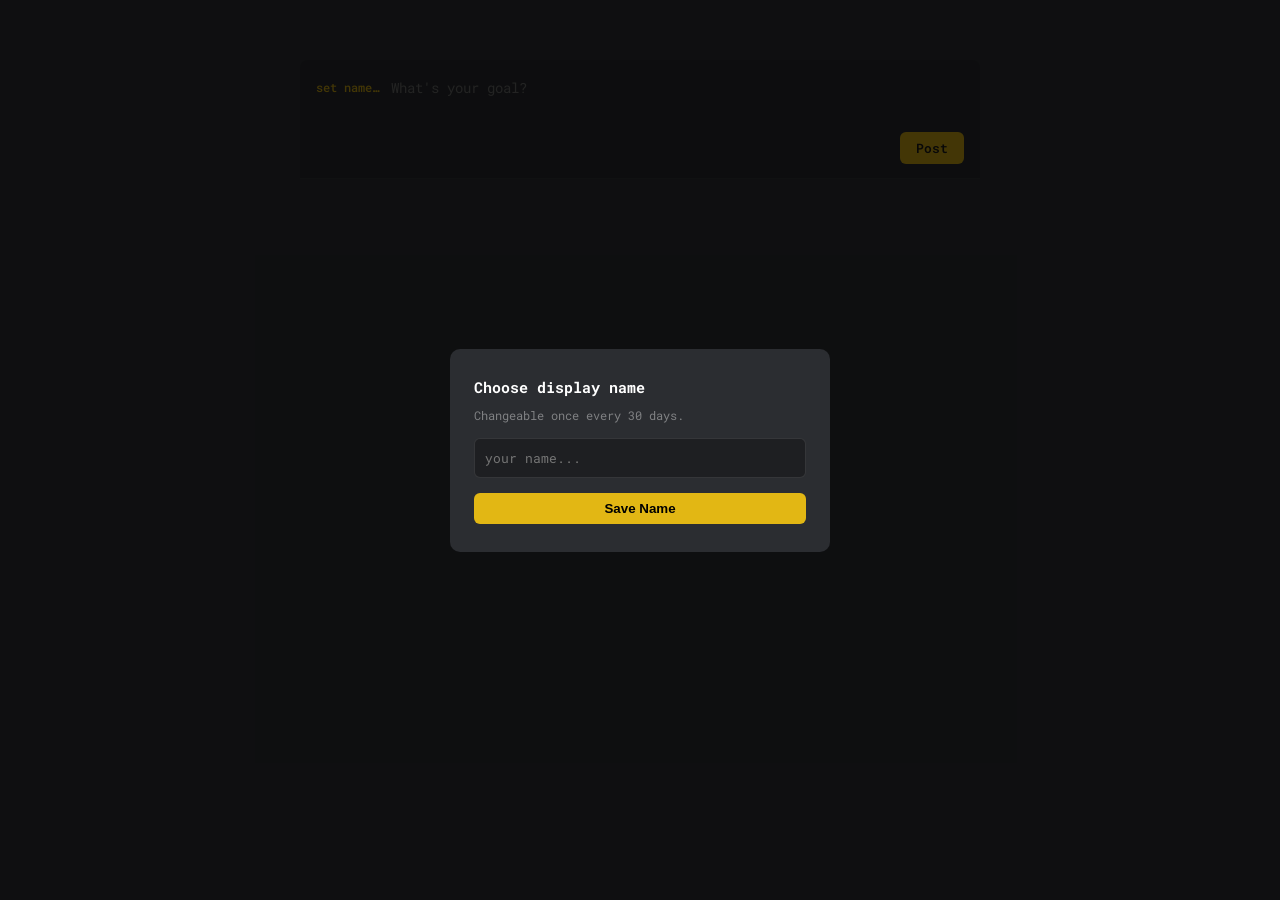
==== posts/index.html @ cc67e6bc "Update index.html" ====
<!DOCTYPE html>
<html lang="en">
<head>
  <meta charset="UTF-8" />
  <meta name="viewport" content="width=device-width, initial-scale=1.0"/>
  <title>Monkeytype Goals</title>
  <link rel="icon" type="image/png" href="/images/mtg.png">
  <link href="https://fonts.googleapis.com/css2?family=Roboto+Mono:wght@300;400;500;600&display=swap" rel="stylesheet"/>
  <style>
    *, *::before, *::after { box-sizing: border-box; margin: 0; padding: 0; }

    body {
      background-color: #313338;
      font-family: 'Roboto Mono', monospace;
      min-height: 100vh;
      display: flex;
      flex-direction: column;
      align-items: center;
      padding: 60px 20px 100px;
    }

    .container {
      width: 100%;
      max-width: 680px;
      display: flex;
      flex-direction: column;
    }

    /* ── Compose (Old Design Style) ── */
    #compose {
      background: #2b2d31;
      border-radius: 8px 8px 0 0;
      padding: 14px 16px;
      display: flex;
      flex-direction: column;
      gap: 10px;
      border-bottom: 1px solid rgba(255,255,255,0.06);
      margin-bottom: 2px;
    }
    #compose-top { display: flex; align-items: flex-start; gap: 12px; }
    #compose-name {
      color: #e2b714;
      font-size: 0.78rem;
      font-weight: 500;
      white-space: nowrap;
      padding-top: 5px;
      flex-shrink: 0;
      cursor: pointer;
    }
    #compose textarea {
      flex: 1;
      background: transparent;
      border: none;
      outline: none;
      color: #fff;
      font-family: 'Roboto Mono', monospace;
      font-size: 0.88rem;
      resize: none;
      min-height: 42px;
      line-height: 1.6;
      padding-top: 3px;
    }
    #compose-footer { display: flex; align-items: center; justify-content: space-between; }
    #reply-hint { color: #e2b714; font-size: 0.7rem; font-weight: 500; }
    #post-btn {
      background: #e2b714;
      border: none;
      border-radius: 6px;
      color: #1a1a1a;
      cursor: pointer;
      font-family: 'Roboto Mono', monospace;
      font-size: 0.82rem;
      font-weight: 600;
      padding: 7px 16px;
    }

    /* ── Feed & Post Cards (Old Design Style) ── */
    .post-card {
      background: #2b2d31;
      padding: 14px 16px;
      border-bottom: 1px solid rgba(255,255,255,0.06);
    }
    .post-header { display: flex; justify-content: space-between; }
    .post-name { color: #e2b714; font-size: 0.78rem; font-weight: 500; margin-bottom: 5px; }
    .post-content { color: #fff; font-size: 0.88rem; line-height: 1.65; white-space: pre-wrap; }
    .post-time { color: rgba(255,255,255,0.25); font-size: 0.7rem; margin-top: 7px; }

    /* ── Nesting Logic ── */
    .replies-container {
      margin-left: 24px;
      border-left: 2px solid rgba(255,255,255,0.05);
      margin-top: 10px;
    }
    .reply-card {
        padding: 10px 16px;
        background: rgba(0,0,0,0.1);
        border-bottom: 1px solid rgba(255,255,255,0.03);
    }
    .view-more-btn {
        color: #e2b714;
        font-size: 0.7rem;
        padding: 10px 16px;
        cursor: pointer;
        opacity: 0.6;
    }
    .view-more-btn:hover { opacity: 1; }

    .reply-icon { width: 14px; height: 14px; fill: rgba(255,255,255,0.2); cursor: pointer; transition: 0.2s; }
    .reply-icon:hover { fill: #e2b714; }

    /* ── Name Modal ── */
    #name-modal-overlay {
      position: fixed; inset: 0; background: rgba(0,0,0,0.7);
      display: flex; align-items: center; justify-content: center; z-index: 100;
    }
    #name-modal {
      background: #2b2d31; border-radius: 10px; padding: 28px 24px; width: 380px;
    }
    #name-input {
      width: 100%; background: #1e1f22; border: 1px solid rgba(255,255,255,0.1);
      border-radius: 6px; color: #fff; padding: 10px; font-family: 'Roboto Mono'; outline: none;
    }
  </style>
</head>
<body>

<div class="container">
  <div id="compose">
    <div id="compose-top">
      <span id="compose-name" onclick="handleNameClick()">set name…</span>
      <textarea id="compose-ta" placeholder="What's your goal?" maxlength="280"></textarea>
    </div>
    <div id="compose-footer">
      <span id="reply-hint"></span>
      <button id="post-btn">Post</button>
    </div>
  </div>

  <div id="posts-feed"></div>
</div>

<div id="name-modal-overlay" style="display:none;">
  <div id="name-modal">
    <h2 style="color:#fff; font-size:0.95rem; margin-bottom:10px;">Choose display name</h2>
    <p style="color:rgba(255,255,255,0.4); font-size:0.75rem; margin-bottom:15px;">Changeable once every 30 days.</p>
    <input id="name-input" type="text" maxlength="20" placeholder="your name...">
    <button id="save-name-btn" style="background:#e2b714; border:none; padding:8px 15px; border-radius:6px; margin-top:15px; cursor:pointer; width:100%; font-weight:600;">Save Name</button>
  </div>
</div>

<script>
  const sbUrl = "sburl";
  const sbKey = "sbkey";
  const NAME_KEY = 'mtg_user_name';
  const DATE_KEY = 'mtg_name_date';

  let myName = localStorage.getItem(NAME_KEY) || '';
  let replyingTo = null;

  function sbHeaders() {
    return { "apikey": sbKey, "Authorization": `Bearer ${sbKey}`, "Content-Type": "application/json" };
  }

  // --- Name Lock ---
  function handleNameClick() {
    if (replyingTo) { cancelReply(); return; }
    const last = localStorage.getItem(DATE_KEY);
    if (last) {
      const diff = (Date.now() - parseInt(last)) / (1000 * 60 * 60 * 24);
      if (diff < 30) {
        alert(`Name locked. Wait ${Math.ceil(30 - diff)} more days.`);
        return;
      }
    }
    document.getElementById('name-modal-overlay').style.display = 'flex';
  }

  document.getElementById('save-name-btn').onclick = () => {
    const val = document.getElementById('name-input').value.trim();
    if (val) {
      localStorage.setItem(NAME_KEY, val);
      localStorage.setItem(DATE_KEY, Date.now().toString());
      myName = val;
      document.getElementById('compose-name').textContent = myName;
      document.getElementById('name-modal-overlay').style.display = 'none';
    }
  };

  // --- Reply Logic ---
  function startReply(id, name) {
    replyingTo = id;
    document.getElementById('reply-hint').textContent = `replying to ${name}`;
    document.getElementById('compose-name').textContent = "cancel";
    document.getElementById('compose-ta').focus();
  }

  function cancelReply() {
    replyingTo = null;
    document.getElementById('reply-hint').textContent = "";
    document.getElementById('compose-name').textContent = myName;
  }

  // --- Feed Logic ---
  async function loadFeed() {
    const res = await fetch(`${sbUrl}/rest/v1/posts?select=*&order=created_at.desc`, { headers: sbHeaders() });
    const all = await res.json();
    const mainPosts = all.filter(p => !p.parent_id);
    const replies = all.filter(p => p.parent_id);
    
    const feed = document.getElementById('posts-feed');
    feed.innerHTML = '';
    
    mainPosts.forEach(post => {
      const postReplies = replies.filter(r => r.parent_id === post.id).reverse();
      const card = document.createElement('div');
      card.className = 'post-card';
      
      const sliced = postReplies.slice(0, 5);
      const hidden = postReplies.slice(5);

      card.innerHTML = `
        <div class="post-header">
          <div class="post-name">${post.display_name}</div>
          <svg class="reply-icon" onclick="startReply(${post.id}, '${post.display_name}')" viewBox="0 0 24 24"><path d="M20,3H4A2,2,0,0,0,2,5V22l5.36-5H20a2,2,0,0,0,2-2V5A2,2,0,0,0,20,3Z"></path></svg>
        </div>
        <div class="post-content">${post.content}</div>
        <div class="post-time">${new Date(post.created_at).toLocaleString()}</div>
        <div class="replies-container">
          ${sliced.map(r => `<div class="reply-card"><div class="post-name">${r.display_name}</div><div class="post-content">${r.content}</div></div>`).join('')}
          <div id="hidden-${post.id}" style="display:none;">
            ${hidden.map(r => `<div class="reply-card"><div class="post-name">${r.display_name}</div><div class="post-content">${r.content}</div></div>`).join('')}
          </div>
          ${hidden.length > 0 ? `<div class="view-more-btn" onclick="document.getElementById('hidden-${post.id}').style.display='block'; this.style.display='none'">+ View ${hidden.length} more replies</div>` : ''}
        </div>
      `;
      feed.appendChild(card);
    });
  }

  document.getElementById('post-btn').onclick = async () => {
    const text = document.getElementById('compose-ta').value.trim();
    if (!text || !myName) return;
    await fetch(`${sbUrl}/rest/v1/posts`, {
      method: 'POST',
      headers: sbHeaders(),
      body: JSON.stringify({ display_name: myName, content: text, parent_id: replyingTo })
    });
    location.reload();
  };

  if (!myName) document.getElementById('name-modal-overlay').style.display = 'flex';
  else document.getElementById('compose-name').textContent = myName;
  loadFeed();
</script>
</body>
</html>
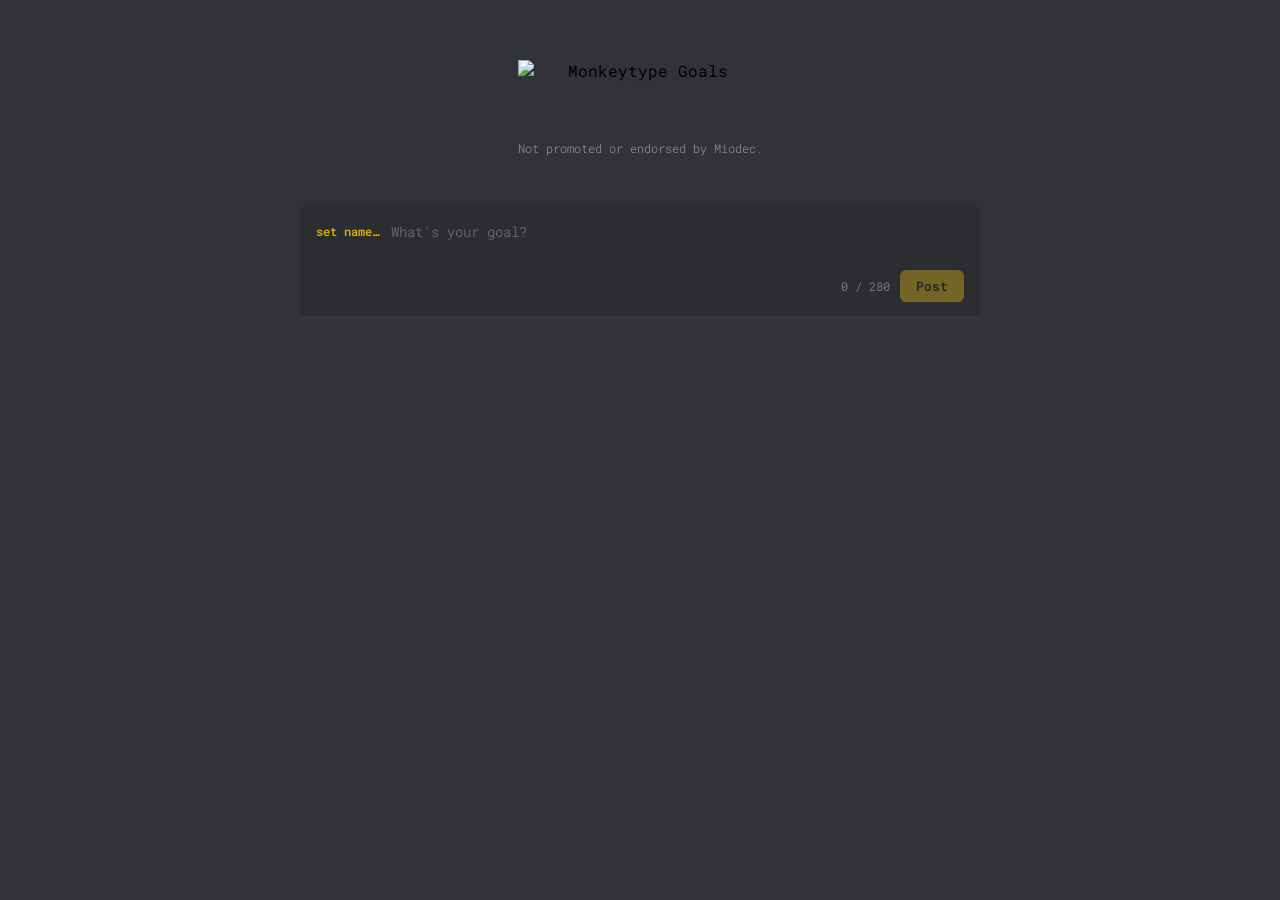
==== commit b93a8b6d: "Update index.html" ====
--- a/posts/index.html
+++ b/posts/index.html
@@ -8,249 +8,610 @@
   <link href="https://fonts.googleapis.com/css2?family=Roboto+Mono:wght@300;400;500;600&display=swap" rel="stylesheet"/>
   <style>
     *, *::before, *::after { box-sizing: border-box; margin: 0; padding: 0; }
-
-    body {
-      background-color: #313338;
-      font-family: 'Roboto Mono', monospace;
-      min-height: 100vh;
-      display: flex;
-      flex-direction: column;
-      align-items: center;
-      padding: 60px 20px 100px;
-    }
-
-    .container {
-      width: 100%;
-      max-width: 680px;
-      display: flex;
-      flex-direction: column;
-    }
-
-    /* ── Compose (Old Design Style) ── */
-    #compose {
-      background: #2b2d31;
-      border-radius: 8px 8px 0 0;
-      padding: 14px 16px;
-      display: flex;
-      flex-direction: column;
-      gap: 10px;
-      border-bottom: 1px solid rgba(255,255,255,0.06);
-      margin-bottom: 2px;
-    }
+    body { background-color: #313338; font-family: 'Roboto Mono', monospace; min-height: 100vh; display: flex; flex-direction: column; align-items: center; padding: 60px 20px 100px; }
+    header { text-align: center; margin-bottom: 48px; }
+    header .logo { height: 70px; width: auto; margin-bottom: 10px; display: block; margin-left: auto; margin-right: auto; }
+    header p { color: rgba(255,255,255,0.5); font-size: 0.78rem; font-weight: 300; }
+    .container { width: 100%; max-width: 680px; display: flex; flex-direction: column; }
+
+    /* Compose */
+    #compose { background: #2b2d31; border-radius: 8px 8px 0 0; padding: 14px 16px; display: flex; flex-direction: column; gap: 10px; border-bottom: 1px solid rgba(255,255,255,0.06); margin-bottom: 2px; }
     #compose-top { display: flex; align-items: flex-start; gap: 12px; }
-    #compose-name {
-      color: #e2b714;
-      font-size: 0.78rem;
-      font-weight: 500;
-      white-space: nowrap;
-      padding-top: 5px;
-      flex-shrink: 0;
-      cursor: pointer;
-    }
-    #compose textarea {
-      flex: 1;
-      background: transparent;
-      border: none;
-      outline: none;
-      color: #fff;
-      font-family: 'Roboto Mono', monospace;
-      font-size: 0.88rem;
-      resize: none;
-      min-height: 42px;
-      line-height: 1.6;
-      padding-top: 3px;
-    }
-    #compose-footer { display: flex; align-items: center; justify-content: space-between; }
-    #reply-hint { color: #e2b714; font-size: 0.7rem; font-weight: 500; }
-    #post-btn {
-      background: #e2b714;
-      border: none;
-      border-radius: 6px;
-      color: #1a1a1a;
-      cursor: pointer;
-      font-family: 'Roboto Mono', monospace;
-      font-size: 0.82rem;
-      font-weight: 600;
-      padding: 7px 16px;
-    }
-
-    /* ── Feed & Post Cards (Old Design Style) ── */
-    .post-card {
-      background: #2b2d31;
-      padding: 14px 16px;
-      border-bottom: 1px solid rgba(255,255,255,0.06);
-    }
-    .post-header { display: flex; justify-content: space-between; }
+    #compose-name { color: #e2b714; font-size: 0.78rem; font-weight: 500; white-space: nowrap; padding-top: 5px; flex-shrink: 0; cursor: pointer; user-select: none; }
+    #compose-name:hover { text-decoration: underline; }
+    #compose textarea { flex: 1; background: transparent; border: none; outline: none; color: #fff; font-family: 'Roboto Mono', monospace; font-size: 0.88rem; resize: none; min-height: 42px; line-height: 1.6; padding-top: 3px; }
+    #compose textarea::placeholder { color: rgba(255,255,255,0.25); }
+    #compose-footer { display: flex; align-items: center; justify-content: flex-end; gap: 10px; }
+    #compose-counter { color: rgba(255,255,255,0.35); font-size: 0.72rem; }
+    #post-btn { background: #e2b714; border: none; border-radius: 6px; color: #1a1a1a; cursor: pointer; font-family: 'Roboto Mono', monospace; font-size: 0.82rem; font-weight: 600; padding: 7px 16px; transition: opacity 0.2s; }
+    #post-btn:hover { opacity: 0.85; }
+    #post-btn:disabled { opacity: 0.4; cursor: not-allowed; }
+
+    /* Feed */
+    #posts-feed { display: flex; flex-direction: column; }
+    .post-card { background: #2b2d31; padding: 14px 16px; border-bottom: 1px solid rgba(255,255,255,0.06); animation: fadeIn 0.2s ease; }
     .post-name { color: #e2b714; font-size: 0.78rem; font-weight: 500; margin-bottom: 5px; }
-    .post-content { color: #fff; font-size: 0.88rem; line-height: 1.65; white-space: pre-wrap; }
+    .post-content { color: #fff; font-size: 0.88rem; line-height: 1.65; word-break: break-word; white-space: pre-wrap; }
     .post-time { color: rgba(255,255,255,0.25); font-size: 0.7rem; margin-top: 7px; }
 
-    /* ── Nesting Logic ── */
-    .replies-container {
-      margin-left: 24px;
-      border-left: 2px solid rgba(255,255,255,0.05);
-      margin-top: 10px;
-    }
-    .reply-card {
-        padding: 10px 16px;
-        background: rgba(0,0,0,0.1);
-        border-bottom: 1px solid rgba(255,255,255,0.03);
-    }
-    .view-more-btn {
-        color: #e2b714;
-        font-size: 0.7rem;
-        padding: 10px 16px;
-        cursor: pointer;
-        opacity: 0.6;
-    }
-    .view-more-btn:hover { opacity: 1; }
-
-    .reply-icon { width: 14px; height: 14px; fill: rgba(255,255,255,0.2); cursor: pointer; transition: 0.2s; }
-    .reply-icon:hover { fill: #e2b714; }
-
-    /* ── Name Modal ── */
-    #name-modal-overlay {
-      position: fixed; inset: 0; background: rgba(0,0,0,0.7);
-      display: flex; align-items: center; justify-content: center; z-index: 100;
-    }
-    #name-modal {
-      background: #2b2d31; border-radius: 10px; padding: 28px 24px; width: 380px;
-    }
-    #name-input {
-      width: 100%; background: #1e1f22; border: 1px solid rgba(255,255,255,0.1);
-      border-radius: 6px; color: #fff; padding: 10px; font-family: 'Roboto Mono'; outline: none;
-    }
+    /* Reply button row */
+    .post-actions { display: flex; align-items: center; gap: 14px; margin-top: 8px; }
+    .reply-btn { background: none; border: none; color: rgba(255,255,255,0.35); font-family: 'Roboto Mono', monospace; font-size: 0.72rem; cursor: pointer; padding: 0; transition: color 0.15s; }
+    .reply-btn:hover { color: #e2b714; }
+
+    /* Replies section */
+    .replies-section { margin-top: 6px; }
+    .reply-thread { border-left: 2px solid rgba(255,255,255,0.07); margin-left: 12px; padding-left: 12px; display: flex; flex-direction: column; gap: 0; }
+    .reply-card { padding: 10px 0 8px 0; border-bottom: 1px solid rgba(255,255,255,0.04); animation: fadeIn 0.15s ease; }
+    .reply-card:last-child { border-bottom: none; }
+    .reply-name { color: #e2b714; font-size: 0.73rem; font-weight: 500; margin-bottom: 3px; }
+    .reply-content { color: rgba(255,255,255,0.88); font-size: 0.82rem; line-height: 1.6; word-break: break-word; white-space: pre-wrap; }
+    .reply-meta { display: flex; align-items: center; gap: 12px; margin-top: 5px; }
+    .reply-time { color: rgba(255,255,255,0.22); font-size: 0.67rem; }
+    .reply-reply-btn { background: none; border: none; color: rgba(255,255,255,0.3); font-family: 'Roboto Mono', monospace; font-size: 0.67rem; cursor: pointer; padding: 0; transition: color 0.15s; }
+    .reply-reply-btn:hover { color: #e2b714; }
+
+    /* Load more replies */
+    .load-more-replies { background: none; border: none; color: rgba(255,255,255,0.3); font-family: 'Roboto Mono', monospace; font-size: 0.72rem; cursor: pointer; padding: 6px 0 2px 0; transition: color 0.15s; display: block; }
+    .load-more-replies:hover { color: #e2b714; }
+
+    /* Inline reply compose */
+    .reply-compose { display: flex; flex-direction: column; gap: 6px; margin-top: 8px; padding: 10px 12px; background: rgba(255,255,255,0.03); border-radius: 6px; border: 1px solid rgba(255,255,255,0.06); }
+    .reply-compose-top { display: flex; align-items: flex-start; gap: 8px; }
+    .reply-compose-name { color: #e2b714; font-size: 0.72rem; font-weight: 500; white-space: nowrap; padding-top: 4px; flex-shrink: 0; }
+    .reply-compose textarea { flex: 1; background: transparent; border: none; outline: none; color: #fff; font-family: 'Roboto Mono', monospace; font-size: 0.82rem; resize: none; min-height: 32px; line-height: 1.6; }
+    .reply-compose textarea::placeholder { color: rgba(255,255,255,0.2); }
+    .reply-compose-footer { display: flex; align-items: center; justify-content: flex-end; gap: 8px; }
+    .reply-compose-counter { color: rgba(255,255,255,0.3); font-size: 0.68rem; }
+    .reply-submit-btn { background: #e2b714; border: none; border-radius: 5px; color: #1a1a1a; cursor: pointer; font-family: 'Roboto Mono', monospace; font-size: 0.75rem; font-weight: 600; padding: 5px 12px; transition: opacity 0.2s; }
+    .reply-submit-btn:hover { opacity: 0.85; }
+    .reply-submit-btn:disabled { opacity: 0.4; cursor: not-allowed; }
+    .reply-cancel-btn { background: none; border: none; color: rgba(255,255,255,0.3); font-family: 'Roboto Mono', monospace; font-size: 0.72rem; cursor: pointer; padding: 0; }
+    .reply-cancel-btn:hover { color: rgba(255,255,255,0.6); }
+
+    /* Nested reply compose indented */
+    .nested-reply-compose { margin-top: 6px; margin-left: 0; }
+
+    #load-sentinel { height: 40px; flex-shrink: 0; }
+    .status-line { text-align: center; color: rgba(255,255,255,0.25); font-size: 0.78rem; padding: 22px 0; background: #2b2d31; border-radius: 0 0 8px 8px; }
+
+    /* Name modal */
+    #name-modal-overlay { position: fixed; inset: 0; background: rgba(0,0,0,0.55); display: flex; align-items: center; justify-content: center; z-index: 100; }
+    #name-modal { background: #2b2d31; border-radius: 10px; padding: 28px 24px; width: 100%; max-width: 380px; display: flex; flex-direction: column; gap: 14px; }
+    #name-modal h2 { color: #fff; font-size: 0.95rem; font-weight: 500; }
+    #name-modal p { color: rgba(255,255,255,0.45); font-size: 0.78rem; line-height: 1.6; }
+    #name-modal p.warn { color: #e2b714; }
+    #name-input { background: #1e1f22; border: 1px solid rgba(255,255,255,0.1); border-radius: 6px; color: #fff; font-family: 'Roboto Mono', monospace; font-size: 0.88rem; padding: 10px 13px; outline: none; }
+    #set-name-btn { background: #e2b714; border: none; border-radius: 6px; color: #1a1a1a; cursor: pointer; font-family: 'Roboto Mono', monospace; font-size: 0.82rem; font-weight: 600; padding: 8px 18px; }
+    #set-name-btn:disabled { opacity: 0.4; cursor: not-allowed; }
+    #cancel-name-btn { background: none; border: none; color: rgba(255,255,255,0.3); font-family: 'Roboto Mono', monospace; font-size: 0.78rem; cursor: pointer; padding: 0; }
+    #cancel-name-btn:hover { color: rgba(255,255,255,0.6); }
+
+    @keyframes fadeIn { from { opacity: 0; transform: translateY(-4px); } to { opacity: 1; transform: translateY(0); } }
   </style>
 </head>
 <body>
 
+<header>
+  <img src="/images/mtgoals.png" alt="Monkeytype Goals" class="logo" />
+  <p>Not promoted or endorsed by Miodec.</p>
+</header>
+
 <div class="container">
   <div id="compose">
     <div id="compose-top">
-      <span id="compose-name" onclick="handleNameClick()">set name…</span>
-      <textarea id="compose-ta" placeholder="What's your goal?" maxlength="280"></textarea>
+      <span id="compose-name">set name…</span>
+      <textarea id="compose-ta" placeholder="What's your goal?" maxlength="280" rows="1"></textarea>
     </div>
     <div id="compose-footer">
-      <span id="reply-hint"></span>
-      <button id="post-btn">Post</button>
+      <span id="compose-counter">0 / 280</span>
+      <button id="post-btn" disabled>Post</button>
     </div>
   </div>
 
   <div id="posts-feed"></div>
+  <div id="load-sentinel"></div>
 </div>
 
 <div id="name-modal-overlay" style="display:none;">
   <div id="name-modal">
-    <h2 style="color:#fff; font-size:0.95rem; margin-bottom:10px;">Choose display name</h2>
-    <p style="color:rgba(255,255,255,0.4); font-size:0.75rem; margin-bottom:15px;">Changeable once every 30 days.</p>
-    <input id="name-input" type="text" maxlength="20" placeholder="your name...">
-    <button id="save-name-btn" style="background:#e2b714; border:none; padding:8px 15px; border-radius:6px; margin-top:15px; cursor:pointer; width:100%; font-weight:600;">Save Name</button>
+    <h2>Display name</h2>
+    <p id="name-modal-desc">Choose your display name. You can change it once every 7 days.</p>
+    <input id="name-input" type="text" maxlength="32" placeholder="your name..." autocomplete="off" />
+    <div style="display:flex;gap:10px;align-items:center;">
+      <button id="set-name-btn">Set name</button>
+      <button id="cancel-name-btn">cancel</button>
+    </div>
   </div>
 </div>
 
 <script>
   const sbUrl = "sburl";
   const sbKey = "sbkey";
-  const NAME_KEY = 'mtg_user_name';
-  const DATE_KEY = 'mtg_name_date';
+
+  const NAME_KEY = 'mtg_display_name';
+  const NAME_SET_AT_KEY = 'mtg_name_set_at';
+  const PAGE_SIZE = 20;
+  const REPLY_PREVIEW = 5;
+  const CHANGE_INTERVAL_MS = 7 * 24 * 60 * 60 * 1000;
 
   let myName = localStorage.getItem(NAME_KEY) || '';
-  let replyingTo = null;
+  let page = 0;
+  let loading = false;
+  let exhausted = false;
+  let prepended = 0;
+
+  const composeName = document.getElementById('compose-name');
+  const composeTa = document.getElementById('compose-ta');
+  const composeCounter = document.getElementById('compose-counter');
+  const postBtn = document.getElementById('post-btn');
+  const feed = document.getElementById('posts-feed');
+  const sentinel = document.getElementById('load-sentinel');
+  const nameOverlay = document.getElementById('name-modal-overlay');
+  const nameInput = document.getElementById('name-input');
+  const setNameBtn = document.getElementById('set-name-btn');
+  const cancelNameBtn = document.getElementById('cancel-name-btn');
+  const nameModalDesc = document.getElementById('name-modal-desc');
 
   function sbHeaders() {
-    return { "apikey": sbKey, "Authorization": `Bearer ${sbKey}`, "Content-Type": "application/json" };
-  }
-
-  // --- Name Lock ---
-  function handleNameClick() {
-    if (replyingTo) { cancelReply(); return; }
-    const last = localStorage.getItem(DATE_KEY);
-    if (last) {
-      const diff = (Date.now() - parseInt(last)) / (1000 * 60 * 60 * 24);
-      if (diff < 30) {
-        alert(`Name locked. Wait ${Math.ceil(30 - diff)} more days.`);
+    return {
+      'apikey': sbKey,
+      'Authorization': 'Bearer ' + sbKey,
+      'Content-Type': 'application/json',
+      'Prefer': 'return=minimal'
+    };
+  }
+
+  function canChangeName() {
+    const setAt = localStorage.getItem(NAME_SET_AT_KEY);
+    if (!setAt) return true;
+    return (Date.now() - parseInt(setAt, 10)) >= CHANGE_INTERVAL_MS;
+  }
+
+  function daysUntilChange() {
+    const setAt = localStorage.getItem(NAME_SET_AT_KEY);
+    if (!setAt) return 0;
+    const ms = CHANGE_INTERVAL_MS - (Date.now() - parseInt(setAt, 10));
+    return Math.max(0, Math.ceil(ms / (24 * 60 * 60 * 1000)));
+  }
+
+  function openNameModal() {
+    if (myName && !canChangeName()) {
+      nameModalDesc.textContent = `You can change your name in ${daysUntilChange()} day(s).`;
+      nameModalDesc.className = 'warn';
+      nameInput.style.display = 'none';
+      setNameBtn.style.display = 'none';
+    } else {
+      nameModalDesc.textContent = 'Choose your display name. You can change it once every 7 days.';
+      nameModalDesc.className = '';
+      nameInput.style.display = '';
+      setNameBtn.style.display = '';
+      nameInput.value = myName || '';
+    }
+    nameOverlay.style.display = 'flex';
+  }
+
+  composeName.onclick = openNameModal;
+  cancelNameBtn.onclick = () => { nameOverlay.style.display = 'none'; };
+  nameOverlay.onclick = (e) => { if (e.target === nameOverlay) nameOverlay.style.display = 'none'; };
+
+  setNameBtn.onclick = () => {
+    const v = nameInput.value.trim();
+    if (!v) return;
+    myName = v;
+    localStorage.setItem(NAME_KEY, v);
+    localStorage.setItem(NAME_SET_AT_KEY, Date.now().toString());
+    nameOverlay.style.display = 'none';
+    updateComposeName();
+  };
+
+  function updateComposeName() {
+    composeName.textContent = myName || 'set name…';
+  }
+
+  composeTa.oninput = () => {
+    composeTa.style.height = 'auto';
+    composeTa.style.height = composeTa.scrollHeight + 'px';
+    const len = composeTa.value.length;
+    composeCounter.textContent = `${len} / 280`;
+    postBtn.disabled = len === 0 || len > 280 || !myName;
+  };
+
+  postBtn.onclick = async () => {
+    const text = composeTa.value.trim();
+    if (!text || !myName) return;
+    postBtn.disabled = true;
+    try {
+      const newPost = await insertPost(myName, text, null);
+      composeTa.value = '';
+      composeTa.style.height = 'auto';
+      composeCounter.textContent = '0 / 280';
+      if (newPost) prependPost(newPost);
+    } catch(e) { alert('Check connection.'); postBtn.disabled = false; }
+  };
+
+  // ── API ──────────────────────────────────────────────────────────────────
+
+  async function fetchPosts(offset) {
+    const url = `${sbUrl}/rest/v1/posts?select=id,display_name,content,created_at,parent_id&order=created_at.desc&offset=${offset}&limit=${PAGE_SIZE}`;
+    const res = await fetch(url, { headers: sbHeaders() });
+    return res.json();
+  }
+
+  async function fetchReplies(postId, limit, offset) {
+    // fetch replies whose parent_id = postId, ordered oldest first so thread reads naturally
+    const url = `${sbUrl}/rest/v1/posts?select=id,display_name,content,created_at,parent_id&parent_id=eq.${postId}&order=created_at.asc&limit=${limit}&offset=${offset}`;
+    const res = await fetch(url, { headers: sbHeaders() });
+    return res.json();
+  }
+
+  async function countReplies(postId) {
+    const url = `${sbUrl}/rest/v1/posts?parent_id=eq.${postId}&select=id`;
+    const res = await fetch(url, { headers: { ...sbHeaders(), 'Prefer': 'count=exact', 'Range-Unit': 'items', 'Range': '0-0' } });
+    const count = res.headers.get('Content-Range');
+    if (count) {
+      const total = count.split('/')[1];
+      return total === '*' ? 0 : parseInt(total, 10);
+    }
+    return 0;
+  }
+
+  async function insertPost(displayName, content, parentId) {
+    const body = { display_name: displayName, content };
+    if (parentId) body.parent_id = parentId;
+    const res = await fetch(`${sbUrl}/rest/v1/posts`, {
+      method: 'POST',
+      headers: { ...sbHeaders(), 'Prefer': 'return=representation' },
+      body: JSON.stringify(body)
+    });
+    if (!res.ok) throw new Error('Failed');
+    const data = await res.json();
+    return Array.isArray(data) ? data[0] : data;
+  }
+
+  // ── Rendering ─────────────────────────────────────────────────────────────
+
+  function escHtml(str) {
+    return str.replace(/&/g,'&amp;').replace(/</g,'&lt;').replace(/>/g,'&gt;').replace(/"/g,'&quot;');
+  }
+
+  function timeStr(iso) {
+    return new Date(iso).toLocaleString();
+  }
+
+  function createReplyComposeEl(placeholder, onSubmit, onCancel) {
+    const wrap = document.createElement('div');
+    wrap.className = 'reply-compose';
+
+    const top = document.createElement('div');
+    top.className = 'reply-compose-top';
+
+    const nameEl = document.createElement('span');
+    nameEl.className = 'reply-compose-name';
+    nameEl.textContent = myName || 'set name…';
+    if (!myName) nameEl.onclick = openNameModal;
+
+    const ta = document.createElement('textarea');
+    ta.placeholder = placeholder;
+    ta.maxLength = 280;
+    ta.rows = 1;
+
+    top.appendChild(nameEl);
+    top.appendChild(ta);
+
+    const footer = document.createElement('div');
+    footer.className = 'reply-compose-footer';
+
+    const counter = document.createElement('span');
+    counter.className = 'reply-compose-counter';
+    counter.textContent = '0 / 280';
+
+    const cancelBtn = document.createElement('button');
+    cancelBtn.className = 'reply-cancel-btn';
+    cancelBtn.textContent = 'cancel';
+    cancelBtn.onclick = onCancel;
+
+    const submitBtn = document.createElement('button');
+    submitBtn.className = 'reply-submit-btn';
+    submitBtn.textContent = 'Reply';
+    submitBtn.disabled = true;
+
+    footer.appendChild(counter);
+    footer.appendChild(cancelBtn);
+    footer.appendChild(submitBtn);
+
+    wrap.appendChild(top);
+    wrap.appendChild(footer);
+
+    ta.oninput = () => {
+      ta.style.height = 'auto';
+      ta.style.height = ta.scrollHeight + 'px';
+      const len = ta.value.length;
+      counter.textContent = `${len} / 280`;
+      submitBtn.disabled = len === 0 || len > 280 || !myName;
+    };
+
+    submitBtn.onclick = async () => {
+      const text = ta.value.trim();
+      if (!text || !myName) return;
+      submitBtn.disabled = true;
+      try {
+        await onSubmit(text);
+      } catch(e) {
+        alert('Check connection.');
+        submitBtn.disabled = false;
+      }
+    };
+
+    return wrap;
+  }
+
+  // Build a single reply card (can be nested)
+  function createReplyCard(reply, depth) {
+    const card = document.createElement('div');
+    card.className = 'reply-card';
+    card.dataset.id = reply.id;
+
+    const nameEl = document.createElement('div');
+    nameEl.className = 'reply-name';
+    nameEl.textContent = escHtml(reply.display_name);
+
+    const contentEl = document.createElement('div');
+    contentEl.className = 'reply-content';
+    contentEl.textContent = reply.content;
+
+    const meta = document.createElement('div');
+    meta.className = 'reply-meta';
+
+    const timeEl = document.createElement('span');
+    timeEl.className = 'reply-time';
+    timeEl.textContent = timeStr(reply.created_at);
+
+    const replyBtn = document.createElement('button');
+    replyBtn.className = 'reply-reply-btn';
+    replyBtn.textContent = 'reply';
+
+    meta.appendChild(timeEl);
+    meta.appendChild(replyBtn);
+
+    card.appendChild(nameEl);
+    card.appendChild(contentEl);
+    card.appendChild(meta);
+
+    // Container for nested replies + compose
+    const nestedSection = document.createElement('div');
+    nestedSection.className = 'replies-section';
+    card.appendChild(nestedSection);
+
+    let composeVisible = false;
+
+    replyBtn.onclick = () => {
+      if (!myName) { openNameModal(); return; }
+      if (composeVisible) {
+        nestedSection.querySelector('.reply-compose')?.remove();
+        composeVisible = false;
         return;
       }
+      composeVisible = true;
+      // load nested replies first if not loaded
+      loadNestedReplies(reply.id, nestedSection, depth + 1);
+
+      const compose = createReplyComposeEl(
+        `reply to ${reply.display_name}…`,
+        async (text) => {
+          const newReply = await insertPost(myName, text, reply.id);
+          compose.remove();
+          composeVisible = false;
+          if (newReply) {
+            // prepend into nestedSection thread
+            let thread = nestedSection.querySelector('.reply-thread');
+            if (!thread) {
+              thread = document.createElement('div');
+              thread.className = 'reply-thread';
+              nestedSection.prepend(thread);
+            }
+            thread.appendChild(createReplyCard(newReply, depth + 1));
+          }
+        },
+        () => { compose.remove(); composeVisible = false; }
+      );
+      nestedSection.appendChild(compose);
+    };
+
+    return card;
+  }
+
+  let nestedLoadingSet = new Set();
+
+  async function loadNestedReplies(parentId, container, depth) {
+    if (nestedLoadingSet.has(parentId)) return;
+    if (container.querySelector('.reply-thread')) return; // already loaded
+    nestedLoadingSet.add(parentId);
+
+    try {
+      const replies = await fetchReplies(parentId, 999, 0); // load all nested
+      if (!replies || replies.length === 0) return;
+      const thread = document.createElement('div');
+      thread.className = 'reply-thread';
+      replies.forEach(r => thread.appendChild(createReplyCard(r, depth)));
+      container.prepend(thread);
+    } catch(e) {}
+    nestedLoadingSet.delete(parentId);
+  }
+
+  // Build replies section for a top-level post
+  async function buildRepliesSection(postId, container) {
+    container.innerHTML = '';
+
+    let allReplies = null; // null = not fully loaded
+    let shown = 0;
+
+    async function renderReplies(replies, showAll) {
+      container.innerHTML = '';
+      const toShow = showAll ? replies : replies.slice(0, REPLY_PREVIEW);
+      shown = toShow.length;
+
+      if (toShow.length === 0) return;
+
+      const thread = document.createElement('div');
+      thread.className = 'reply-thread';
+      toShow.forEach(r => thread.appendChild(createReplyCard(r, 1)));
+      container.appendChild(thread);
+
+      if (!showAll && replies.length > REPLY_PREVIEW) {
+        const more = replies.length - REPLY_PREVIEW;
+        const loadMoreBtn = document.createElement('button');
+        loadMoreBtn.className = 'load-more-replies';
+        loadMoreBtn.textContent = `load more? (${more} more)`;
+        loadMoreBtn.onclick = async () => {
+          // load every reply
+          const all = await fetchReplies(postId, 999, 0);
+          await renderReplies(all, true);
+          allReplies = all;
+        };
+        container.appendChild(loadMoreBtn);
+      }
     }
-    document.getElementById('name-modal-overlay').style.display = 'flex';
-  }
-
-  document.getElementById('save-name-btn').onclick = () => {
-    const val = document.getElementById('name-input').value.trim();
-    if (val) {
-      localStorage.setItem(NAME_KEY, val);
-      localStorage.setItem(DATE_KEY, Date.now().toString());
-      myName = val;
-      document.getElementById('compose-name').textContent = myName;
-      document.getElementById('name-modal-overlay').style.display = 'none';
+
+    // Load first batch
+    const initial = await fetchReplies(postId, REPLY_PREVIEW + 1, 0);
+    if (!initial || initial.length === 0) return;
+
+    if (initial.length <= REPLY_PREVIEW) {
+      await renderReplies(initial, true);
+      allReplies = initial;
+    } else {
+      // there are more than preview count
+      const preview = initial.slice(0, REPLY_PREVIEW);
+      await renderReplies(preview, false);
     }
-  };
-
-  // --- Reply Logic ---
-  function startReply(id, name) {
-    replyingTo = id;
-    document.getElementById('reply-hint').textContent = `replying to ${name}`;
-    document.getElementById('compose-name').textContent = "cancel";
-    document.getElementById('compose-ta').focus();
-  }
-
-  function cancelReply() {
-    replyingTo = null;
-    document.getElementById('reply-hint').textContent = "";
-    document.getElementById('compose-name').textContent = myName;
-  }
-
-  // --- Feed Logic ---
-  async function loadFeed() {
-    const res = await fetch(`${sbUrl}/rest/v1/posts?select=*&order=created_at.desc`, { headers: sbHeaders() });
-    const all = await res.json();
-    const mainPosts = all.filter(p => !p.parent_id);
-    const replies = all.filter(p => p.parent_id);
-    
-    const feed = document.getElementById('posts-feed');
-    feed.innerHTML = '';
-    
-    mainPosts.forEach(post => {
-      const postReplies = replies.filter(r => r.parent_id === post.id).reverse();
-      const card = document.createElement('div');
-      card.className = 'post-card';
-      
-      const sliced = postReplies.slice(0, 5);
-      const hidden = postReplies.slice(5);
-
-      card.innerHTML = `
-        <div class="post-header">
-          <div class="post-name">${post.display_name}</div>
-          <svg class="reply-icon" onclick="startReply(${post.id}, '${post.display_name}')" viewBox="0 0 24 24"><path d="M20,3H4A2,2,0,0,0,2,5V22l5.36-5H20a2,2,0,0,0,2-2V5A2,2,0,0,0,20,3Z"></path></svg>
-        </div>
-        <div class="post-content">${post.content}</div>
-        <div class="post-time">${new Date(post.created_at).toLocaleString()}</div>
-        <div class="replies-container">
-          ${sliced.map(r => `<div class="reply-card"><div class="post-name">${r.display_name}</div><div class="post-content">${r.content}</div></div>`).join('')}
-          <div id="hidden-${post.id}" style="display:none;">
-            ${hidden.map(r => `<div class="reply-card"><div class="post-name">${r.display_name}</div><div class="post-content">${r.content}</div></div>`).join('')}
-          </div>
-          ${hidden.length > 0 ? `<div class="view-more-btn" onclick="document.getElementById('hidden-${post.id}').style.display='block'; this.style.display='none'">+ View ${hidden.length} more replies</div>` : ''}
-        </div>
-      `;
-      feed.appendChild(card);
-    });
-  }
-
-  document.getElementById('post-btn').onclick = async () => {
-    const text = document.getElementById('compose-ta').value.trim();
-    if (!text || !myName) return;
-    await fetch(`${sbUrl}/rest/v1/posts`, {
-      method: 'POST',
-      headers: sbHeaders(),
-      body: JSON.stringify({ display_name: myName, content: text, parent_id: replyingTo })
-    });
-    location.reload();
-  };
-
-  if (!myName) document.getElementById('name-modal-overlay').style.display = 'flex';
-  else document.getElementById('compose-name').textContent = myName;
-  loadFeed();
+  }
+
+  // Create top-level post card
+  function createCard(post) {
+    const card = document.createElement('div');
+    card.className = 'post-card';
+    card.dataset.id = post.id;
+
+    const nameEl = document.createElement('div');
+    nameEl.className = 'post-name';
+    nameEl.textContent = post.display_name;
+
+    const contentEl = document.createElement('div');
+    contentEl.className = 'post-content';
+    contentEl.textContent = post.content;
+
+    const timeEl = document.createElement('div');
+    timeEl.className = 'post-time';
+    timeEl.textContent = timeStr(post.created_at);
+
+    const actions = document.createElement('div');
+    actions.className = 'post-actions';
+
+    const replyBtn = document.createElement('button');
+    replyBtn.className = 'reply-btn';
+    replyBtn.textContent = 'reply';
+
+    actions.appendChild(replyBtn);
+
+    const repliesSection = document.createElement('div');
+    repliesSection.className = 'replies-section';
+
+    let repliesLoaded = false;
+    let composeVisible = false;
+
+    // Load replies lazily when reply is clicked or on init for posts with replies
+    async function ensureRepliesLoaded() {
+      if (!repliesLoaded) {
+        repliesLoaded = true;
+        await buildRepliesSection(post.id, repliesSection);
+      }
+    }
+
+    replyBtn.onclick = async () => {
+      if (!myName) { openNameModal(); return; }
+      await ensureRepliesLoaded();
+
+      if (composeVisible) {
+        card.querySelector('.reply-compose')?.remove();
+        composeVisible = false;
+        return;
+      }
+      composeVisible = true;
+
+      const compose = createReplyComposeEl(
+        'Write a reply…',
+        async (text) => {
+          const newReply = await insertPost(myName, text, post.id);
+          compose.remove();
+          composeVisible = false;
+          if (newReply) {
+            // ensure thread exists in repliesSection
+            let thread = repliesSection.querySelector('.reply-thread');
+            if (!thread) {
+              thread = document.createElement('div');
+              thread.className = 'reply-thread';
+              repliesSection.prepend(thread);
+            }
+            thread.appendChild(createReplyCard(newReply, 1));
+          }
+        },
+        () => { compose.remove(); composeVisible = false; }
+      );
+
+      // insert compose after actions
+      card.insertBefore(compose, repliesSection);
+    };
+
+    card.appendChild(nameEl);
+    card.appendChild(contentEl);
+    card.appendChild(timeEl);
+    card.appendChild(actions);
+    card.appendChild(repliesSection);
+
+    // Auto-load replies if post has them (check lazily via intersection)
+    const replyObserver = new IntersectionObserver(async (entries) => {
+      if (entries[0].isIntersecting) {
+        replyObserver.disconnect();
+        // Peek if there are any replies
+        const peek = await fetchReplies(post.id, 1, 0);
+        if (peek && peek.length > 0) {
+          await ensureRepliesLoaded();
+        }
+      }
+    }, { rootMargin: '200px' });
+    replyObserver.observe(card);
+
+    return card;
+  }
+
+  function prependPost(post) {
+    feed.insertBefore(createCard(post), feed.firstChild);
+    prepended++;
+  }
+
+  async function loadMore() {
+    if (loading || exhausted) return;
+    loading = true;
+    try {
+      // Only fetch top-level posts (parent_id is null)
+      const url = `${sbUrl}/rest/v1/posts?select=id,display_name,content,created_at,parent_id&parent_id=is.null&order=created_at.desc&offset=${page * PAGE_SIZE + prepended}&limit=${PAGE_SIZE}`;
+      const res = await fetch(url, { headers: sbHeaders() });
+      const posts = await res.json();
+      posts.forEach(p => feed.appendChild(createCard(p)));
+      if (posts.length < PAGE_SIZE) exhausted = true;
+      page++;
+    } catch(e) {}
+    loading = false;
+  }
+
+  const observer = new IntersectionObserver(entries => {
+    if (entries[0].isIntersecting) loadMore();
+  }, { rootMargin: '300px' });
+  observer.observe(sentinel);
+
+  updateComposeName();
+  loadMore();
 </script>
 </body>
 </html>
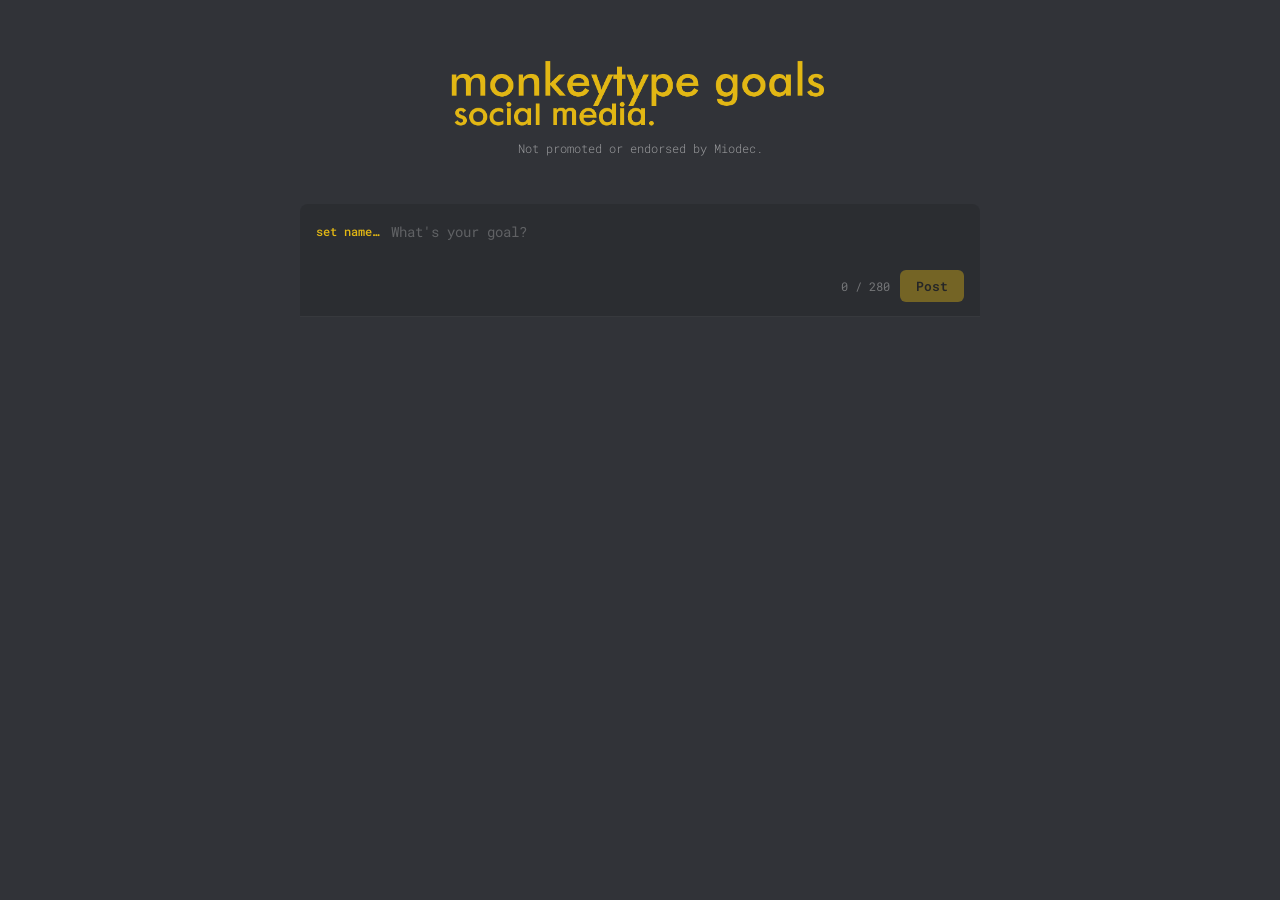
==== commit 5a67cf98: "Add developer delete post function in posts html" ====
--- a/posts/index.html
+++ b/posts/index.html
@@ -3,7 +3,7 @@
 <head>
   <meta charset="UTF-8" />
   <meta name="viewport" content="width=device-width, initial-scale=1.0"/>
-  <title>Monkeytype Goals</title>
+  <title>Monkeytype Goals Posts</title>
   <link rel="icon" type="image/png" href="/images/mtg.png">
   <link href="https://fonts.googleapis.com/css2?family=Roboto+Mono:wght@300;400;500;600&display=swap" rel="stylesheet"/>
   <style>
@@ -93,7 +93,7 @@
 <body>
 
 <header>
-  <img src="/images/mtgoals.png" alt="Monkeytype Goals" class="logo" />
+  <img src="/images/mtsocialmedia.png" alt="Monkeytype Goals" class="logo" />
   <p>Not promoted or endorsed by Miodec.</p>
 </header>
 
@@ -152,6 +152,55 @@
   const setNameBtn = document.getElementById('set-name-btn');
   const cancelNameBtn = document.getElementById('cancel-name-btn');
   const nameModalDesc = document.getElementById('name-modal-desc');
+
+// ── Admin ────────────────────────────────────────────────────────────────
+let adminAuthed = false;
+let adminKey = '';
+
+window.auth = async function(key) {
+  const res = await fetch('/api/delete-post', {
+    method: 'DELETE',
+    headers: { 'x-delete-key': key, 'Content-Type': 'application/json' },
+    body: JSON.stringify({})
+  });
+  const text = await res.text();
+  if (text === '1') {
+    adminAuthed = true;
+    adminKey = key;
+    showDeleteButtons();
+    console.log('1 — authenticated, delete buttons visible');
+  } else {
+    console.log('-1 — wrong key');
+  }
+}
+
+function showDeleteButtons() {
+  document.querySelectorAll('.post-card, .reply-card').forEach(card => {
+    if (card.querySelector('.admin-delete-btn')) return; // already has one
+    const postId = card.dataset.id;
+    const btn = document.createElement('button');
+    btn.className = 'admin-delete-btn reply-btn';
+    btn.textContent = 'delete';
+    btn.style.color = 'rgba(255,80,80,0.6)';
+    btn.onclick = async () => {
+      if (!confirm('Delete this post?')) return;
+      const res = await fetch('/api/delete-post', {
+        method: 'DELETE',
+        headers: { 'x-delete-key': adminKey, 'Content-Type': 'application/json' },
+        body: JSON.stringify({ postId: parseInt(postId) })
+      });
+      const text = await res.text();
+      if (text === '1') {
+        card.remove();
+      } else {
+        alert('Failed to delete');
+      }
+    };
+    // append to actions or meta row
+    const actions = card.querySelector('.post-actions') || card.querySelector('.reply-meta');
+    if (actions) actions.appendChild(btn);
+  });
+}
 
   function sbHeaders() {
     return {
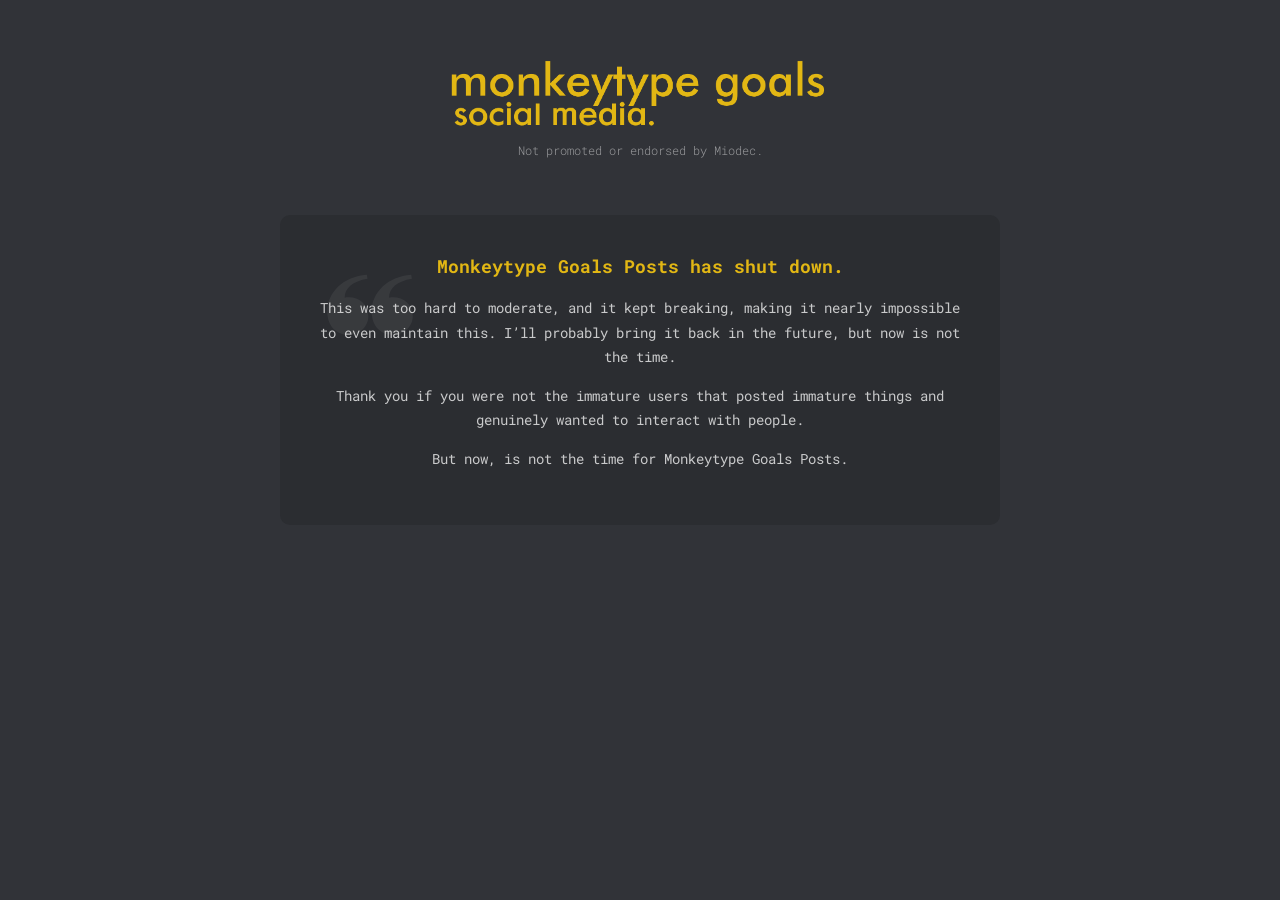
==== commit 1512bb7a: "The end for posts." ====
--- a/posts/index.html
+++ b/posts/index.html
@@ -8,86 +8,83 @@
   <link href="https://fonts.googleapis.com/css2?family=Roboto+Mono:wght@300;400;500;600&display=swap" rel="stylesheet"/>
   <style>
     *, *::before, *::after { box-sizing: border-box; margin: 0; padding: 0; }
-    body { background-color: #313338; font-family: 'Roboto Mono', monospace; min-height: 100vh; display: flex; flex-direction: column; align-items: center; padding: 60px 20px 100px; }
-    header { text-align: center; margin-bottom: 48px; }
-    header .logo { height: 70px; width: auto; margin-bottom: 10px; display: block; margin-left: auto; margin-right: auto; }
-    header p { color: rgba(255,255,255,0.5); font-size: 0.78rem; font-weight: 300; }
-    .container { width: 100%; max-width: 680px; display: flex; flex-direction: column; }
 
-    /* Compose */
-    #compose { background: #2b2d31; border-radius: 8px 8px 0 0; padding: 14px 16px; display: flex; flex-direction: column; gap: 10px; border-bottom: 1px solid rgba(255,255,255,0.06); margin-bottom: 2px; }
-    #compose-top { display: flex; align-items: flex-start; gap: 12px; }
-    #compose-name { color: #e2b714; font-size: 0.78rem; font-weight: 500; white-space: nowrap; padding-top: 5px; flex-shrink: 0; cursor: pointer; user-select: none; }
-    #compose-name:hover { text-decoration: underline; }
-    #compose textarea { flex: 1; background: transparent; border: none; outline: none; color: #fff; font-family: 'Roboto Mono', monospace; font-size: 0.88rem; resize: none; min-height: 42px; line-height: 1.6; padding-top: 3px; }
-    #compose textarea::placeholder { color: rgba(255,255,255,0.25); }
-    #compose-footer { display: flex; align-items: center; justify-content: flex-end; gap: 10px; }
-    #compose-counter { color: rgba(255,255,255,0.35); font-size: 0.72rem; }
-    #post-btn { background: #e2b714; border: none; border-radius: 6px; color: #1a1a1a; cursor: pointer; font-family: 'Roboto Mono', monospace; font-size: 0.82rem; font-weight: 600; padding: 7px 16px; transition: opacity 0.2s; }
-    #post-btn:hover { opacity: 0.85; }
-    #post-btn:disabled { opacity: 0.4; cursor: not-allowed; }
+    body {
+      background-color: #313338;
+      font-family: 'Roboto Mono', monospace;
+      min-height: 100vh;
+      display: flex;
+      flex-direction: column;
+      align-items: center;
+      padding: 60px 20px 40px;
+      color: #fff;
+    }
 
-    /* Feed */
-    #posts-feed { display: flex; flex-direction: column; }
-    .post-card { background: #2b2d31; padding: 14px 16px; border-bottom: 1px solid rgba(255,255,255,0.06); animation: fadeIn 0.2s ease; }
-    .post-name { color: #e2b714; font-size: 0.78rem; font-weight: 500; margin-bottom: 5px; }
-    .post-content { color: #fff; font-size: 0.88rem; line-height: 1.65; word-break: break-word; white-space: pre-wrap; }
-    .post-time { color: rgba(255,255,255,0.25); font-size: 0.7rem; margin-top: 7px; }
+    header {
+      text-align: center;
+      margin-bottom: 40px;
+    }
 
-    /* Reply button row */
-    .post-actions { display: flex; align-items: center; gap: 14px; margin-top: 8px; }
-    .reply-btn { background: none; border: none; color: rgba(255,255,255,0.35); font-family: 'Roboto Mono', monospace; font-size: 0.72rem; cursor: pointer; padding: 0; transition: color 0.15s; }
-    .reply-btn:hover { color: #e2b714; }
+    header .logo {
+      height: 70px;
+      width: auto;
+      margin-bottom: 10px;
+      display: block;
+      margin-left: auto;
+      margin-right: auto;
+    }
 
-    /* Replies section */
-    .replies-section { margin-top: 6px; }
-    .reply-thread { border-left: 2px solid rgba(255,255,255,0.07); margin-left: 12px; padding-left: 12px; display: flex; flex-direction: column; gap: 0; }
-    .reply-card { padding: 10px 0 8px 0; border-bottom: 1px solid rgba(255,255,255,0.04); animation: fadeIn 0.15s ease; }
-    .reply-card:last-child { border-bottom: none; }
-    .reply-name { color: #e2b714; font-size: 0.73rem; font-weight: 500; margin-bottom: 3px; }
-    .reply-content { color: rgba(255,255,255,0.88); font-size: 0.82rem; line-height: 1.6; word-break: break-word; white-space: pre-wrap; }
-    .reply-meta { display: flex; align-items: center; gap: 12px; margin-top: 5px; }
-    .reply-time { color: rgba(255,255,255,0.22); font-size: 0.67rem; }
-    .reply-reply-btn { background: none; border: none; color: rgba(255,255,255,0.3); font-family: 'Roboto Mono', monospace; font-size: 0.67rem; cursor: pointer; padding: 0; transition: color 0.15s; }
-    .reply-reply-btn:hover { color: #e2b714; }
+    header p {
+      color: rgba(255,255,255,0.5);
+      font-size: 0.78rem;
+      font-weight: 300;
+    }
 
-    /* Load more replies */
-    .load-more-replies { background: none; border: none; color: rgba(255,255,255,0.3); font-family: 'Roboto Mono', monospace; font-size: 0.72rem; cursor: pointer; padding: 6px 0 2px 0; transition: color 0.15s; display: block; }
-    .load-more-replies:hover { color: #e2b714; }
+    .container {
+      width: 100%;
+      max-width: 720px;
+    }
 
-    /* Inline reply compose */
-    .reply-compose { display: flex; flex-direction: column; gap: 6px; margin-top: 8px; padding: 10px 12px; background: rgba(255,255,255,0.03); border-radius: 6px; border: 1px solid rgba(255,255,255,0.06); }
-    .reply-compose-top { display: flex; align-items: flex-start; gap: 8px; }
-    .reply-compose-name { color: #e2b714; font-size: 0.72rem; font-weight: 500; white-space: nowrap; padding-top: 4px; flex-shrink: 0; }
-    .reply-compose textarea { flex: 1; background: transparent; border: none; outline: none; color: #fff; font-family: 'Roboto Mono', monospace; font-size: 0.82rem; resize: none; min-height: 32px; line-height: 1.6; }
-    .reply-compose textarea::placeholder { color: rgba(255,255,255,0.2); }
-    .reply-compose-footer { display: flex; align-items: center; justify-content: flex-end; gap: 8px; }
-    .reply-compose-counter { color: rgba(255,255,255,0.3); font-size: 0.68rem; }
-    .reply-submit-btn { background: #e2b714; border: none; border-radius: 5px; color: #1a1a1a; cursor: pointer; font-family: 'Roboto Mono', monospace; font-size: 0.75rem; font-weight: 600; padding: 5px 12px; transition: opacity 0.2s; }
-    .reply-submit-btn:hover { opacity: 0.85; }
-    .reply-submit-btn:disabled { opacity: 0.4; cursor: not-allowed; }
-    .reply-cancel-btn { background: none; border: none; color: rgba(255,255,255,0.3); font-family: 'Roboto Mono', monospace; font-size: 0.72rem; cursor: pointer; padding: 0; }
-    .reply-cancel-btn:hover { color: rgba(255,255,255,0.6); }
+    .card {
+      background: #2b2d31;
+      border-radius: 10px;
+      padding: 40px 30px;
+      position: relative;
+      overflow: hidden;
+      text-align: center;
+    }
 
-    /* Nested reply compose indented */
-    .nested-reply-compose { margin-top: 6px; margin-left: 0; }
+    .bg-svg {
+      position: absolute;
+      top: 20px;
+      left: 20px;
+      width: 140px;
+      opacity: 0.06;
+      pointer-events: none;
+    }
 
-    #load-sentinel { height: 40px; flex-shrink: 0; }
-    .status-line { text-align: center; color: rgba(255,255,255,0.25); font-size: 0.78rem; padding: 22px 0; background: #2b2d31; border-radius: 0 0 8px 8px; }
+    h1 {
+      font-size: 1.1rem;
+      color: #e2b714;
+      margin-bottom: 18px;
+      position: relative;
+      z-index: 1;
+    }
 
-    /* Name modal */
-    #name-modal-overlay { position: fixed; inset: 0; background: rgba(0,0,0,0.55); display: flex; align-items: center; justify-content: center; z-index: 100; }
-    #name-modal { background: #2b2d31; border-radius: 10px; padding: 28px 24px; width: 100%; max-width: 380px; display: flex; flex-direction: column; gap: 14px; }
-    #name-modal h2 { color: #fff; font-size: 0.95rem; font-weight: 500; }
-    #name-modal p { color: rgba(255,255,255,0.45); font-size: 0.78rem; line-height: 1.6; }
-    #name-modal p.warn { color: #e2b714; }
-    #name-input { background: #1e1f22; border: 1px solid rgba(255,255,255,0.1); border-radius: 6px; color: #fff; font-family: 'Roboto Mono', monospace; font-size: 0.88rem; padding: 10px 13px; outline: none; }
-    #set-name-btn { background: #e2b714; border: none; border-radius: 6px; color: #1a1a1a; cursor: pointer; font-family: 'Roboto Mono', monospace; font-size: 0.82rem; font-weight: 600; padding: 8px 18px; }
-    #set-name-btn:disabled { opacity: 0.4; cursor: not-allowed; }
-    #cancel-name-btn { background: none; border: none; color: rgba(255,255,255,0.3); font-family: 'Roboto Mono', monospace; font-size: 0.78rem; cursor: pointer; padding: 0; }
-    #cancel-name-btn:hover { color: rgba(255,255,255,0.6); }
+    p {
+      font-size: 0.9rem;
+      line-height: 1.7;
+      color: rgba(255,255,255,0.75);
+      margin-bottom: 14px;
+      position: relative;
+      z-index: 1;
+    }
 
-    @keyframes fadeIn { from { opacity: 0; transform: translateY(-4px); } to { opacity: 1; transform: translateY(0); } }
+    .footer {
+      margin-top: 20px;
+      font-size: 0.75rem;
+      color: rgba(255,255,255,0.35);
+    }
   </style>
 </head>
 <body>
@@ -98,569 +95,31 @@
 </header>
 
 <div class="container">
-  <div id="compose">
-    <div id="compose-top">
-      <span id="compose-name">set name…</span>
-      <textarea id="compose-ta" placeholder="What's your goal?" maxlength="280" rows="1"></textarea>
+  <div class="card">
+
+    <div class="bg-svg">
+      <svg fill="#ffffff" viewBox="0 0 1024 1024">
+        <path d="M499.8 594.3c0 77.3-68 136-139.2 136-85 0-160.8-54.1-160.8-171.6 0-137.6 117.5-255 289.2-267.4l4.6 29.4c-108.2 17-167 71.1-167 137.6 85.1-15.4 173.2 35.6 173.2 136zm324.7 0c0 77.3-68 136-139.2 136-85 0-160.8-54.1-160.8-171.6 0-137.6 117.5-255 289.2-267.4l4.6 29.4c-108.2 17-167 71.1-167 137.6 85.1-15.4 173.2 35.6 173.2 136z"/>
+      </svg>
     </div>
-    <div id="compose-footer">
-      <span id="compose-counter">0 / 280</span>
-      <button id="post-btn" disabled>Post</button>
-    </div>
-  </div>
 
-  <div id="posts-feed"></div>
-  <div id="load-sentinel"></div>
-</div>
+    <h1>Monkeytype Goals Posts has shut down.</h1>
 
-<div id="name-modal-overlay" style="display:none;">
-  <div id="name-modal">
-    <h2>Display name</h2>
-    <p id="name-modal-desc">Choose your display name. You can change it once every 7 days.</p>
-    <input id="name-input" type="text" maxlength="32" placeholder="your name..." autocomplete="off" />
-    <div style="display:flex;gap:10px;align-items:center;">
-      <button id="set-name-btn">Set name</button>
-      <button id="cancel-name-btn">cancel</button>
-    </div>
+    <p>
+      This was too hard to moderate, and it kept breaking, making it nearly impossible to even maintain this.
+      I’ll probably bring it back in the future, but now is not the time.
+    </p>
+
+    <p>
+      Thank you if you were not the immature users that posted immature things and genuinely wanted to interact with people.
+    </p>
+
+    <p>
+      But now, is not the time for Monkeytype Goals Posts.
+    </p>
+
   </div>
 </div>
 
-<script>
-  const sbUrl = "sburl";
-  const sbKey = "sbkey";
-
-  const NAME_KEY = 'mtg_display_name';
-  const NAME_SET_AT_KEY = 'mtg_name_set_at';
-  const PAGE_SIZE = 20;
-  const REPLY_PREVIEW = 5;
-  const CHANGE_INTERVAL_MS = 7 * 24 * 60 * 60 * 1000;
-
-  let myName = localStorage.getItem(NAME_KEY) || '';
-  let page = 0;
-  let loading = false;
-  let exhausted = false;
-  let prepended = 0;
-
-  const composeName = document.getElementById('compose-name');
-  const composeTa = document.getElementById('compose-ta');
-  const composeCounter = document.getElementById('compose-counter');
-  const postBtn = document.getElementById('post-btn');
-  const feed = document.getElementById('posts-feed');
-  const sentinel = document.getElementById('load-sentinel');
-  const nameOverlay = document.getElementById('name-modal-overlay');
-  const nameInput = document.getElementById('name-input');
-  const setNameBtn = document.getElementById('set-name-btn');
-  const cancelNameBtn = document.getElementById('cancel-name-btn');
-  const nameModalDesc = document.getElementById('name-modal-desc');
-
-// ── Admin ────────────────────────────────────────────────────────────────
-let adminAuthed = false;
-let adminKey = '';
-
-window.auth = async function(key) {
-  const res = await fetch('/api/delete-post', {
-    method: 'DELETE',
-    headers: { 'x-delete-key': key, 'Content-Type': 'application/json' },
-    body: JSON.stringify({})
-  });
-  const text = await res.text();
-  if (text === '1') {
-    adminAuthed = true;
-    adminKey = key;
-    showDeleteButtons();
-    console.log('1 — authenticated, delete buttons visible');
-  } else {
-    console.log('-1 — wrong key');
-  }
-}
-
-function showDeleteButtons() {
-  document.querySelectorAll('.post-card, .reply-card').forEach(card => {
-    if (card.querySelector('.admin-delete-btn')) return; // already has one
-    const postId = card.dataset.id;
-    const btn = document.createElement('button');
-    btn.className = 'admin-delete-btn reply-btn';
-    btn.textContent = 'delete';
-    btn.style.color = 'rgba(255,80,80,0.6)';
-    btn.onclick = async () => {
-      if (!confirm('Delete this post?')) return;
-      const res = await fetch('/api/delete-post', {
-        method: 'DELETE',
-        headers: { 'x-delete-key': adminKey, 'Content-Type': 'application/json' },
-        body: JSON.stringify({ postId: parseInt(postId) })
-      });
-      const text = await res.text();
-      if (text === '1') {
-        card.remove();
-      } else {
-        alert('Failed to delete');
-      }
-    };
-    // append to actions or meta row
-    const actions = card.querySelector('.post-actions') || card.querySelector('.reply-meta');
-    if (actions) actions.appendChild(btn);
-  });
-}
-
-  function sbHeaders() {
-    return {
-      'apikey': sbKey,
-      'Authorization': 'Bearer ' + sbKey,
-      'Content-Type': 'application/json',
-      'Prefer': 'return=minimal'
-    };
-  }
-
-  function canChangeName() {
-    const setAt = localStorage.getItem(NAME_SET_AT_KEY);
-    if (!setAt) return true;
-    return (Date.now() - parseInt(setAt, 10)) >= CHANGE_INTERVAL_MS;
-  }
-
-  function daysUntilChange() {
-    const setAt = localStorage.getItem(NAME_SET_AT_KEY);
-    if (!setAt) return 0;
-    const ms = CHANGE_INTERVAL_MS - (Date.now() - parseInt(setAt, 10));
-    return Math.max(0, Math.ceil(ms / (24 * 60 * 60 * 1000)));
-  }
-
-  function openNameModal() {
-    if (myName && !canChangeName()) {
-      nameModalDesc.textContent = `You can change your name in ${daysUntilChange()} day(s).`;
-      nameModalDesc.className = 'warn';
-      nameInput.style.display = 'none';
-      setNameBtn.style.display = 'none';
-    } else {
-      nameModalDesc.textContent = 'Choose your display name. You can change it once every 7 days.';
-      nameModalDesc.className = '';
-      nameInput.style.display = '';
-      setNameBtn.style.display = '';
-      nameInput.value = myName || '';
-    }
-    nameOverlay.style.display = 'flex';
-  }
-
-  composeName.onclick = openNameModal;
-  cancelNameBtn.onclick = () => { nameOverlay.style.display = 'none'; };
-  nameOverlay.onclick = (e) => { if (e.target === nameOverlay) nameOverlay.style.display = 'none'; };
-
-  setNameBtn.onclick = () => {
-    const v = nameInput.value.trim();
-    if (!v) return;
-    myName = v;
-    localStorage.setItem(NAME_KEY, v);
-    localStorage.setItem(NAME_SET_AT_KEY, Date.now().toString());
-    nameOverlay.style.display = 'none';
-    updateComposeName();
-  };
-
-  function updateComposeName() {
-    composeName.textContent = myName || 'set name…';
-  }
-
-  composeTa.oninput = () => {
-    composeTa.style.height = 'auto';
-    composeTa.style.height = composeTa.scrollHeight + 'px';
-    const len = composeTa.value.length;
-    composeCounter.textContent = `${len} / 280`;
-    postBtn.disabled = len === 0 || len > 280 || !myName;
-  };
-
-  postBtn.onclick = async () => {
-    const text = composeTa.value.trim();
-    if (!text || !myName) return;
-    postBtn.disabled = true;
-    try {
-      const newPost = await insertPost(myName, text, null);
-      composeTa.value = '';
-      composeTa.style.height = 'auto';
-      composeCounter.textContent = '0 / 280';
-      if (newPost) prependPost(newPost);
-    } catch(e) { alert('Check connection.'); postBtn.disabled = false; }
-  };
-
-  // ── API ──────────────────────────────────────────────────────────────────
-
-  async function fetchPosts(offset) {
-    const url = `${sbUrl}/rest/v1/posts?select=id,display_name,content,created_at,parent_id&order=created_at.desc&offset=${offset}&limit=${PAGE_SIZE}`;
-    const res = await fetch(url, { headers: sbHeaders() });
-    return res.json();
-  }
-
-  async function fetchReplies(postId, limit, offset) {
-    // fetch replies whose parent_id = postId, ordered oldest first so thread reads naturally
-    const url = `${sbUrl}/rest/v1/posts?select=id,display_name,content,created_at,parent_id&parent_id=eq.${postId}&order=created_at.asc&limit=${limit}&offset=${offset}`;
-    const res = await fetch(url, { headers: sbHeaders() });
-    return res.json();
-  }
-
-  async function countReplies(postId) {
-    const url = `${sbUrl}/rest/v1/posts?parent_id=eq.${postId}&select=id`;
-    const res = await fetch(url, { headers: { ...sbHeaders(), 'Prefer': 'count=exact', 'Range-Unit': 'items', 'Range': '0-0' } });
-    const count = res.headers.get('Content-Range');
-    if (count) {
-      const total = count.split('/')[1];
-      return total === '*' ? 0 : parseInt(total, 10);
-    }
-    return 0;
-  }
-
-  async function insertPost(displayName, content, parentId) {
-    const body = { display_name: displayName, content };
-    if (parentId) body.parent_id = parentId;
-    const res = await fetch(`${sbUrl}/rest/v1/posts`, {
-      method: 'POST',
-      headers: { ...sbHeaders(), 'Prefer': 'return=representation' },
-      body: JSON.stringify(body)
-    });
-    if (!res.ok) throw new Error('Failed');
-    const data = await res.json();
-    return Array.isArray(data) ? data[0] : data;
-  }
-
-  // ── Rendering ─────────────────────────────────────────────────────────────
-
-  function escHtml(str) {
-    return str.replace(/&/g,'&amp;').replace(/</g,'&lt;').replace(/>/g,'&gt;').replace(/"/g,'&quot;');
-  }
-
-  function timeStr(iso) {
-    return new Date(iso).toLocaleString();
-  }
-
-  function createReplyComposeEl(placeholder, onSubmit, onCancel) {
-    const wrap = document.createElement('div');
-    wrap.className = 'reply-compose';
-
-    const top = document.createElement('div');
-    top.className = 'reply-compose-top';
-
-    const nameEl = document.createElement('span');
-    nameEl.className = 'reply-compose-name';
-    nameEl.textContent = myName || 'set name…';
-    if (!myName) nameEl.onclick = openNameModal;
-
-    const ta = document.createElement('textarea');
-    ta.placeholder = placeholder;
-    ta.maxLength = 280;
-    ta.rows = 1;
-
-    top.appendChild(nameEl);
-    top.appendChild(ta);
-
-    const footer = document.createElement('div');
-    footer.className = 'reply-compose-footer';
-
-    const counter = document.createElement('span');
-    counter.className = 'reply-compose-counter';
-    counter.textContent = '0 / 280';
-
-    const cancelBtn = document.createElement('button');
-    cancelBtn.className = 'reply-cancel-btn';
-    cancelBtn.textContent = 'cancel';
-    cancelBtn.onclick = onCancel;
-
-    const submitBtn = document.createElement('button');
-    submitBtn.className = 'reply-submit-btn';
-    submitBtn.textContent = 'Reply';
-    submitBtn.disabled = true;
-
-    footer.appendChild(counter);
-    footer.appendChild(cancelBtn);
-    footer.appendChild(submitBtn);
-
-    wrap.appendChild(top);
-    wrap.appendChild(footer);
-
-    ta.oninput = () => {
-      ta.style.height = 'auto';
-      ta.style.height = ta.scrollHeight + 'px';
-      const len = ta.value.length;
-      counter.textContent = `${len} / 280`;
-      submitBtn.disabled = len === 0 || len > 280 || !myName;
-    };
-
-    submitBtn.onclick = async () => {
-      const text = ta.value.trim();
-      if (!text || !myName) return;
-      submitBtn.disabled = true;
-      try {
-        await onSubmit(text);
-      } catch(e) {
-        alert('Check connection.');
-        submitBtn.disabled = false;
-      }
-    };
-
-    return wrap;
-  }
-
-  // Build a single reply card (can be nested)
-  function createReplyCard(reply, depth) {
-    const card = document.createElement('div');
-    card.className = 'reply-card';
-    card.dataset.id = reply.id;
-
-    const nameEl = document.createElement('div');
-    nameEl.className = 'reply-name';
-    nameEl.textContent = escHtml(reply.display_name);
-
-    const contentEl = document.createElement('div');
-    contentEl.className = 'reply-content';
-    contentEl.textContent = reply.content;
-
-    const meta = document.createElement('div');
-    meta.className = 'reply-meta';
-
-    const timeEl = document.createElement('span');
-    timeEl.className = 'reply-time';
-    timeEl.textContent = timeStr(reply.created_at);
-
-    const replyBtn = document.createElement('button');
-    replyBtn.className = 'reply-reply-btn';
-    replyBtn.textContent = 'reply';
-
-    meta.appendChild(timeEl);
-    meta.appendChild(replyBtn);
-
-    card.appendChild(nameEl);
-    card.appendChild(contentEl);
-    card.appendChild(meta);
-
-    // Container for nested replies + compose
-    const nestedSection = document.createElement('div');
-    nestedSection.className = 'replies-section';
-    card.appendChild(nestedSection);
-
-    let composeVisible = false;
-
-    replyBtn.onclick = () => {
-      if (!myName) { openNameModal(); return; }
-      if (composeVisible) {
-        nestedSection.querySelector('.reply-compose')?.remove();
-        composeVisible = false;
-        return;
-      }
-      composeVisible = true;
-      // load nested replies first if not loaded
-      loadNestedReplies(reply.id, nestedSection, depth + 1);
-
-      const compose = createReplyComposeEl(
-        `reply to ${reply.display_name}…`,
-        async (text) => {
-          const newReply = await insertPost(myName, text, reply.id);
-          compose.remove();
-          composeVisible = false;
-          if (newReply) {
-            // prepend into nestedSection thread
-            let thread = nestedSection.querySelector('.reply-thread');
-            if (!thread) {
-              thread = document.createElement('div');
-              thread.className = 'reply-thread';
-              nestedSection.prepend(thread);
-            }
-            thread.appendChild(createReplyCard(newReply, depth + 1));
-          }
-        },
-        () => { compose.remove(); composeVisible = false; }
-      );
-      nestedSection.appendChild(compose);
-    };
-
-    return card;
-  }
-
-  let nestedLoadingSet = new Set();
-
-  async function loadNestedReplies(parentId, container, depth) {
-    if (nestedLoadingSet.has(parentId)) return;
-    if (container.querySelector('.reply-thread')) return; // already loaded
-    nestedLoadingSet.add(parentId);
-
-    try {
-      const replies = await fetchReplies(parentId, 999, 0); // load all nested
-      if (!replies || replies.length === 0) return;
-      const thread = document.createElement('div');
-      thread.className = 'reply-thread';
-      replies.forEach(r => thread.appendChild(createReplyCard(r, depth)));
-      container.prepend(thread);
-    } catch(e) {}
-    nestedLoadingSet.delete(parentId);
-  }
-
-  // Build replies section for a top-level post
-  async function buildRepliesSection(postId, container) {
-    container.innerHTML = '';
-
-    let allReplies = null; // null = not fully loaded
-    let shown = 0;
-
-    async function renderReplies(replies, showAll) {
-      container.innerHTML = '';
-      const toShow = showAll ? replies : replies.slice(0, REPLY_PREVIEW);
-      shown = toShow.length;
-
-      if (toShow.length === 0) return;
-
-      const thread = document.createElement('div');
-      thread.className = 'reply-thread';
-      toShow.forEach(r => thread.appendChild(createReplyCard(r, 1)));
-      container.appendChild(thread);
-
-      if (!showAll && replies.length > REPLY_PREVIEW) {
-        const more = replies.length - REPLY_PREVIEW;
-        const loadMoreBtn = document.createElement('button');
-        loadMoreBtn.className = 'load-more-replies';
-        loadMoreBtn.textContent = `load more? (${more} more)`;
-        loadMoreBtn.onclick = async () => {
-          // load every reply
-          const all = await fetchReplies(postId, 999, 0);
-          await renderReplies(all, true);
-          allReplies = all;
-        };
-        container.appendChild(loadMoreBtn);
-      }
-    }
-
-    // Load first batch
-    const initial = await fetchReplies(postId, REPLY_PREVIEW + 1, 0);
-    if (!initial || initial.length === 0) return;
-
-    if (initial.length <= REPLY_PREVIEW) {
-      await renderReplies(initial, true);
-      allReplies = initial;
-    } else {
-      // there are more than preview count
-      const preview = initial.slice(0, REPLY_PREVIEW);
-      await renderReplies(preview, false);
-    }
-  }
-
-  // Create top-level post card
-  function createCard(post) {
-    const card = document.createElement('div');
-    card.className = 'post-card';
-    card.dataset.id = post.id;
-
-    const nameEl = document.createElement('div');
-    nameEl.className = 'post-name';
-    nameEl.textContent = post.display_name;
-
-    const contentEl = document.createElement('div');
-    contentEl.className = 'post-content';
-    contentEl.textContent = post.content;
-
-    const timeEl = document.createElement('div');
-    timeEl.className = 'post-time';
-    timeEl.textContent = timeStr(post.created_at);
-
-    const actions = document.createElement('div');
-    actions.className = 'post-actions';
-
-    const replyBtn = document.createElement('button');
-    replyBtn.className = 'reply-btn';
-    replyBtn.textContent = 'reply';
-
-    actions.appendChild(replyBtn);
-
-    const repliesSection = document.createElement('div');
-    repliesSection.className = 'replies-section';
-
-    let repliesLoaded = false;
-    let composeVisible = false;
-
-    // Load replies lazily when reply is clicked or on init for posts with replies
-    async function ensureRepliesLoaded() {
-      if (!repliesLoaded) {
-        repliesLoaded = true;
-        await buildRepliesSection(post.id, repliesSection);
-      }
-    }
-
-    replyBtn.onclick = async () => {
-      if (!myName) { openNameModal(); return; }
-      await ensureRepliesLoaded();
-
-      if (composeVisible) {
-        card.querySelector('.reply-compose')?.remove();
-        composeVisible = false;
-        return;
-      }
-      composeVisible = true;
-
-      const compose = createReplyComposeEl(
-        'Write a reply…',
-        async (text) => {
-          const newReply = await insertPost(myName, text, post.id);
-          compose.remove();
-          composeVisible = false;
-          if (newReply) {
-            // ensure thread exists in repliesSection
-            let thread = repliesSection.querySelector('.reply-thread');
-            if (!thread) {
-              thread = document.createElement('div');
-              thread.className = 'reply-thread';
-              repliesSection.prepend(thread);
-            }
-            thread.appendChild(createReplyCard(newReply, 1));
-          }
-        },
-        () => { compose.remove(); composeVisible = false; }
-      );
-
-      // insert compose after actions
-      card.insertBefore(compose, repliesSection);
-    };
-
-    card.appendChild(nameEl);
-    card.appendChild(contentEl);
-    card.appendChild(timeEl);
-    card.appendChild(actions);
-    card.appendChild(repliesSection);
-
-    // Auto-load replies if post has them (check lazily via intersection)
-    const replyObserver = new IntersectionObserver(async (entries) => {
-      if (entries[0].isIntersecting) {
-        replyObserver.disconnect();
-        // Peek if there are any replies
-        const peek = await fetchReplies(post.id, 1, 0);
-        if (peek && peek.length > 0) {
-          await ensureRepliesLoaded();
-        }
-      }
-    }, { rootMargin: '200px' });
-    replyObserver.observe(card);
-
-    return card;
-  }
-
-  function prependPost(post) {
-    feed.insertBefore(createCard(post), feed.firstChild);
-    prepended++;
-  }
-
-  async function loadMore() {
-    if (loading || exhausted) return;
-    loading = true;
-    try {
-      // Only fetch top-level posts (parent_id is null)
-      const url = `${sbUrl}/rest/v1/posts?select=id,display_name,content,created_at,parent_id&parent_id=is.null&order=created_at.desc&offset=${page * PAGE_SIZE + prepended}&limit=${PAGE_SIZE}`;
-      const res = await fetch(url, { headers: sbHeaders() });
-      const posts = await res.json();
-      posts.forEach(p => feed.appendChild(createCard(p)));
-      if (posts.length < PAGE_SIZE) exhausted = true;
-      page++;
-    } catch(e) {}
-    loading = false;
-  }
-
-  const observer = new IntersectionObserver(entries => {
-    if (entries[0].isIntersecting) loadMore();
-  }, { rootMargin: '300px' });
-  observer.observe(sentinel);
-
-  updateComposeName();
-  loadMore();
-</script>
 </body>
 </html>
